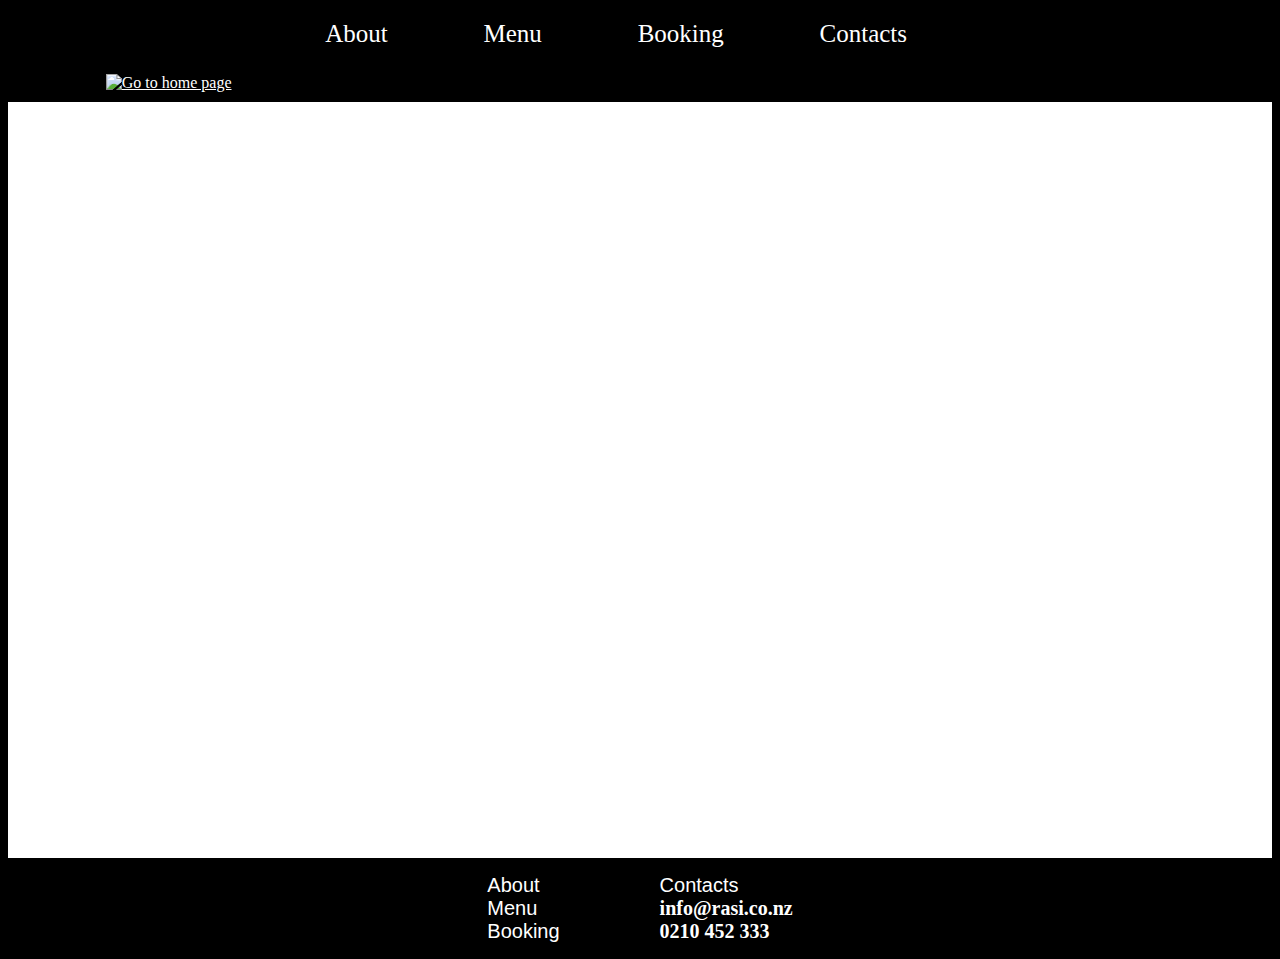
==== web design/pages/index.html @ 194adac9 "The About, menu and booking pages were romoved so I can fix the styling and it was too messy" ====
<!DOCTYPE html>
<html lang="en">
<head>
    <meta charset="UTF-8">
    <meta name="viewport" content="width=device-width, initial-scale=1.0">
    <link rel="stylesheet" href="../Styles/index.style.css">
    <title>Home</title>
</head>
<div class="row">
    <div class="column side">
        <div class="header">
            <a href="index.html" class="logo-link"><img class="logo" src="../images/Logo.png" alt="Go to home page"></a>
            <a href="About.html">About</a>
            <a href="Menu.html">Menu</a>
            <a href="Booking.html">Booking</a>
            <a href="#contacts">Contacts</a>

        </div>
    </div>
</div>
<body>
    <div class="whitebg">
<br><br><br><br><br><br><br><br><br><br><br><br><br><br><br><br><br><br><br><br><br>
<br><br><br><br><br><br><br><br><br><br><br><br><br><br><br><br><br><br><br><br><br>
    </div>


    <footer>
        <div class="footer">
            <div class="footer-links">
                <ul>
                    <li><a href="About.html">About</a></li>
                    <li><a href="Menu.html">Menu</a></li>
                    <li><a href="Booking.html">Booking</a></li>
                </ul>
            </div>
            <div class="footer-contacts" id="contacts"> <!-- Add an ID to the Contacts section -->
                <ul>
                    <li><a>Contacts</a></li>
                    <li><p><b>info@rasi.co.nz</b></p></li>
                    <li><p><b>0210 452 333</b></p></li>
                </ul>
            </div>
        </div>
    </footer>

</footer>
</body>
</html>
---- web design/Styles/index.style.css ----
/* HOME PAGE STYLING! */

html {
    height: 100%;
    width: 100%;
  }

*{
    background-color: black;
    font-family: trebutchet MS;
    color: white;
}

/* Styling for the logo in the navigation bar */
.logo-link {
  margin-left: 7%;
}
/* Styling for the logo in the navigation bar */
.logo {
  max-width: 15%;
  margin: auto;
}
/* Prevent hover effect on the logo */
.logo-link:hover .logo, body-links-home {
   overflow: hidden;
   text-decoration: none;
   font-family: 'Franklin Gothic Medium';
}

/* Navigation Bar about, menu, booking, contacts*/
.header {
   text-align: left;
   padding: 5px;
   overflow: hidden;
   text-decoration: none;
   font-family: 'Franklin Gothic Medium';
   background-color: black;
 }
 .header a:not(.logo-link, body-links-home) {
   display: inline-block;
   overflow: hidden;
   text-decoration: none;
   font-family: 'Franklin Gothic Medium';
   font-size: 25px;
   padding: 2px;
   margin-bottom: 3%;
   margin-left: 7%;
   border-radius: 5px;
 }
 .header a:hover:not(.logo-link, body-links-home) {
   /*hover changed to light blue*/
   color: lightgreen;
   overflow: hidden;
   text-decoration: none;
   font-family: 'Franklin Gothic Medium';
 }

  /*Header*/ 
  /*columns and rows*/ 
  .column {
    float: left;
    padding: 5px;
}
/* 5 columns - logo and nav bar */
.column.side {
  width: 100%;
}
  /* Clear floats after the columns */
.row:after {
  content: "";
  display: table;
  clear: both;
}
      /* Responsive layout - makes the two columns stack on
      top of each other instead of next to each other */
      @media screen and (max-width: 600px) {
        .column.side, .column.middle {
          width: 100%;
        }
        }

        .whitebg {
          background-color: 	white;
        }


     /* Footer*/
        .footer {
          display: flex;
          justify-content: center;
          align-items: center;
      }
      
      .footer ul {
          list-style: none;
          padding: 0;
      }
      .footer .footer-links {
        margin-right: 50px; /* Add margin to the right of the first list */
    }
    
    .footer .footer-contacts {
        margin-left: 50px; /* Add margin to the left of the second list */
    }      
      .footer a, .footer p {
          text-decoration: none;
          font-family: 'Franklin Gothic Medium', sans-serif;
          font-size: 20px;
          margin: 0; /* Remove default margin */
      }
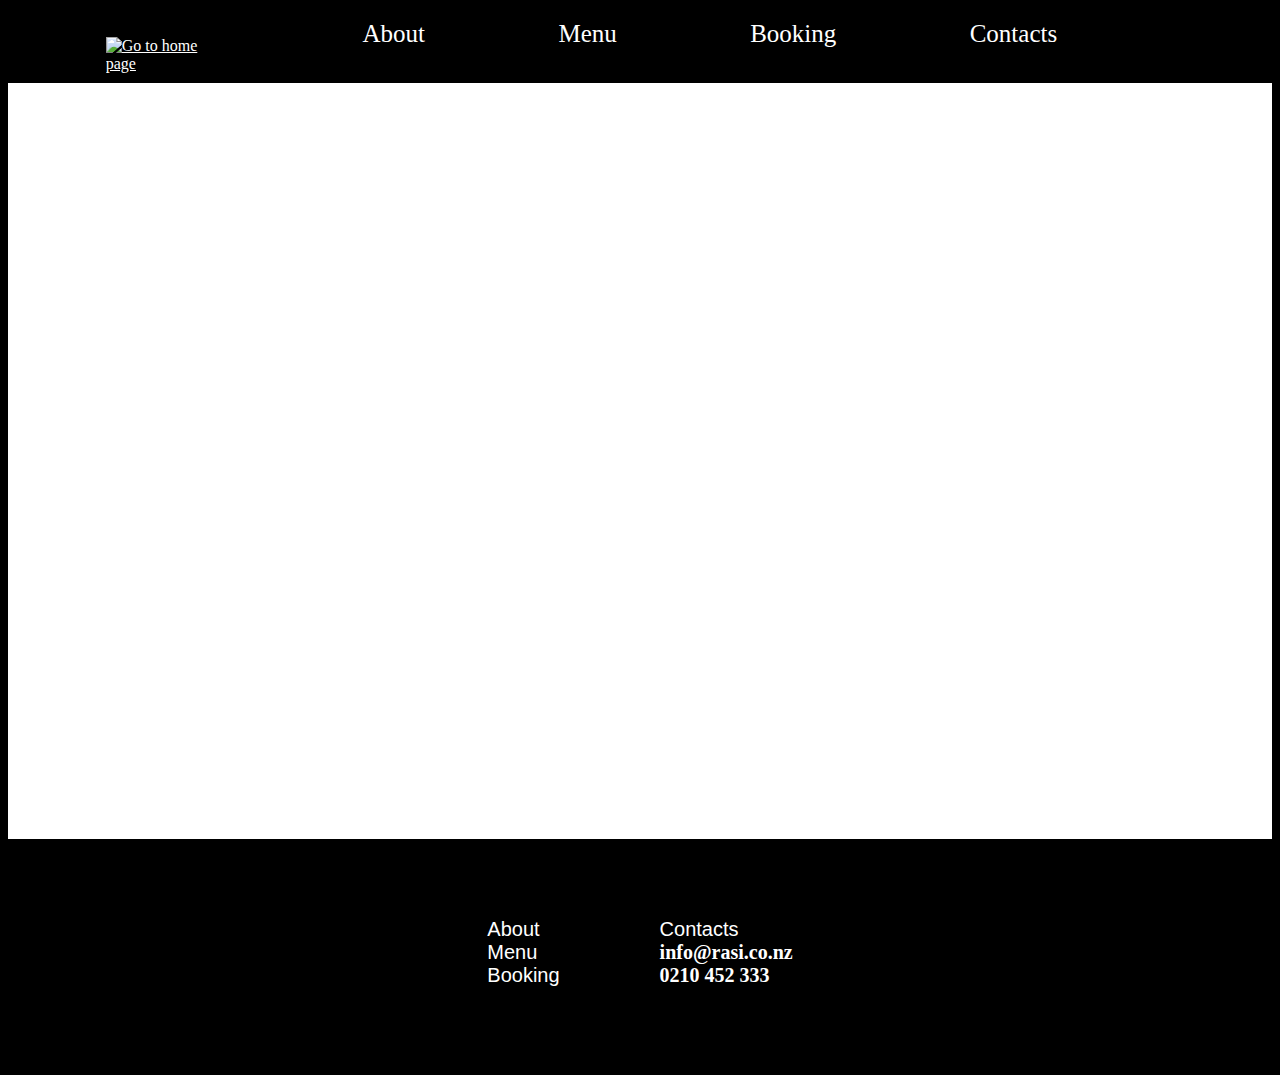
==== commit 72835dfa: "The main page layout is done, the about page is finnished." ====
--- a/web design/pages/index.html
+++ b/web design/pages/index.html
@@ -3,6 +3,7 @@
 <head>
     <meta charset="UTF-8">
     <meta name="viewport" content="width=device-width, initial-scale=1.0">
+    <link rel="stylesheet" href="../Styles/AllPages.style.css">
     <link rel="stylesheet" href="../Styles/index.style.css">
     <title>Home</title>
 </head>
@@ -43,6 +44,7 @@
             </div>
         </div>
     </footer>
+    <br><br><br><br>
 
 </footer>
 </body>
--- a/web design/Styles/AllPages.style.css
+++ b/web design/Styles/AllPages.style.css
@@ -0,0 +1,112 @@
+
+/* All Pages PAGE STYLING! */
+
+html {
+    height: 100%;
+    width: 100%;
+  }
+
+*{
+    background-color: black;
+    font-family: trebutchet MS;
+    color: white;
+}
+
+/* Styling for the logo in the navigation bar */
+.logo-link {
+  margin-left: 7%;
+}
+/* Styling for the logo in the navigation bar */
+.logo {
+  max-width: 10%;
+  margin: auto;
+}
+/* Prevent hover effect on the logo */
+.logo-link:hover .logo, body-links-home {
+   overflow: hidden;
+   text-decoration: none;
+   font-family: 'Franklin Gothic Medium';
+}
+
+/* Navigation Bar about, menu, booking, contacts*/
+.header {
+   text-align: left;
+   padding: 5px;
+   overflow: hidden;
+   text-decoration: none;
+   font-family: 'Franklin Gothic Medium';
+   background-color: black;
+ }
+ .header a:not(.logo-link, body-links-home) {
+   display: inline-block;
+   overflow: hidden;
+   text-decoration: none;
+   font-family: 'Franklin Gothic Medium';
+   font-size: 25px;
+   padding: 2px;
+   margin-bottom: 1.5%;
+   margin-left: 10%;
+   border-radius: 5px;
+ }
+ .header a:hover:not(.logo-link, body-links-home) {
+   /*hover changed to light blue*/
+   color: lightgreen;
+   overflow: hidden;
+   text-decoration: none;
+   font-family: 'Franklin Gothic Medium';
+ }
+
+  /*Header*/ 
+  /*columns and rows*/ 
+  .column {
+    float: left;
+    padding: 5px;
+}
+/* 5 columns - logo and nav bar */
+.column.side {
+  width: 100%;
+}
+  /* Clear floats after the columns */
+.row:after {
+  content: "";
+  display: table;
+  clear: both;
+}
+      /* Responsive layout - makes the two columns stack on
+      top of each other instead of next to each other */
+      @media screen and (max-width: 600px) {
+        .column.side, .column.middle {
+          width: 100%;
+        }
+        }
+
+        .whitebg {
+          background-color: 	white;
+        }
+
+
+     /* Footer*/
+        .footer {
+          display: flex;
+          justify-content: center;
+          align-items: center;
+          margin-top: 5%;
+      }
+      
+      .footer ul {
+          list-style: none;
+          padding: 0;
+      }
+      .footer .footer-links {
+        margin-right: 50px; /* Add margin to the right of the first list */
+    }
+    
+    .footer .footer-contacts {
+        margin-left: 50px; /* Add margin to the left of the second list */
+    }      
+      .footer a, .footer p {
+          text-decoration: none;
+          font-family: 'Franklin Gothic Medium', sans-serif;
+          font-size: 20px;
+          margin: 0; /* Remove default margin */
+      }--- a/web design/Styles/index.style.css
+++ b/web design/Styles/index.style.css
@@ -1,111 +1,8 @@
 
 /* HOME PAGE STYLING! */
 
-html {
-    height: 100%;
-    width: 100%;
-  }
-
-*{
-    background-color: black;
-    font-family: trebutchet MS;
-    color: white;
-}
-
-/* Styling for the logo in the navigation bar */
-.logo-link {
-  margin-left: 7%;
-}
-/* Styling for the logo in the navigation bar */
-.logo {
-  max-width: 15%;
-  margin: auto;
-}
-/* Prevent hover effect on the logo */
-.logo-link:hover .logo, body-links-home {
-   overflow: hidden;
-   text-decoration: none;
-   font-family: 'Franklin Gothic Medium';
-}
-
-/* Navigation Bar about, menu, booking, contacts*/
-.header {
-   text-align: left;
-   padding: 5px;
-   overflow: hidden;
-   text-decoration: none;
-   font-family: 'Franklin Gothic Medium';
-   background-color: black;
- }
- .header a:not(.logo-link, body-links-home) {
-   display: inline-block;
-   overflow: hidden;
-   text-decoration: none;
-   font-family: 'Franklin Gothic Medium';
-   font-size: 25px;
-   padding: 2px;
-   margin-bottom: 3%;
-   margin-left: 7%;
-   border-radius: 5px;
- }
- .header a:hover:not(.logo-link, body-links-home) {
-   /*hover changed to light blue*/
-   color: lightgreen;
-   overflow: hidden;
-   text-decoration: none;
-   font-family: 'Franklin Gothic Medium';
- }
-
-  /*Header*/ 
-  /*columns and rows*/ 
-  .column {
-    float: left;
-    padding: 5px;
-}
-/* 5 columns - logo and nav bar */
-.column.side {
-  width: 100%;
-}
-  /* Clear floats after the columns */
-.row:after {
-  content: "";
-  display: table;
-  clear: both;
-}
-      /* Responsive layout - makes the two columns stack on
-      top of each other instead of next to each other */
-      @media screen and (max-width: 600px) {
-        .column.side, .column.middle {
-          width: 100%;
-        }
-        }
 
         .whitebg {
           background-color: 	white;
-        }
-
-
-     /* Footer*/
-        .footer {
-          display: flex;
-          justify-content: center;
-          align-items: center;
-      }
-      
-      .footer ul {
-          list-style: none;
-          padding: 0;
-      }
-      .footer .footer-links {
-        margin-right: 50px; /* Add margin to the right of the first list */
-    }
-    
-    .footer .footer-contacts {
-        margin-left: 50px; /* Add margin to the left of the second list */
-    }      
-      .footer a, .footer p {
-          text-decoration: none;
-          font-family: 'Franklin Gothic Medium', sans-serif;
-          font-size: 20px;
-          margin: 0; /* Remove default margin */
-      }+          max-width: auto;
+        }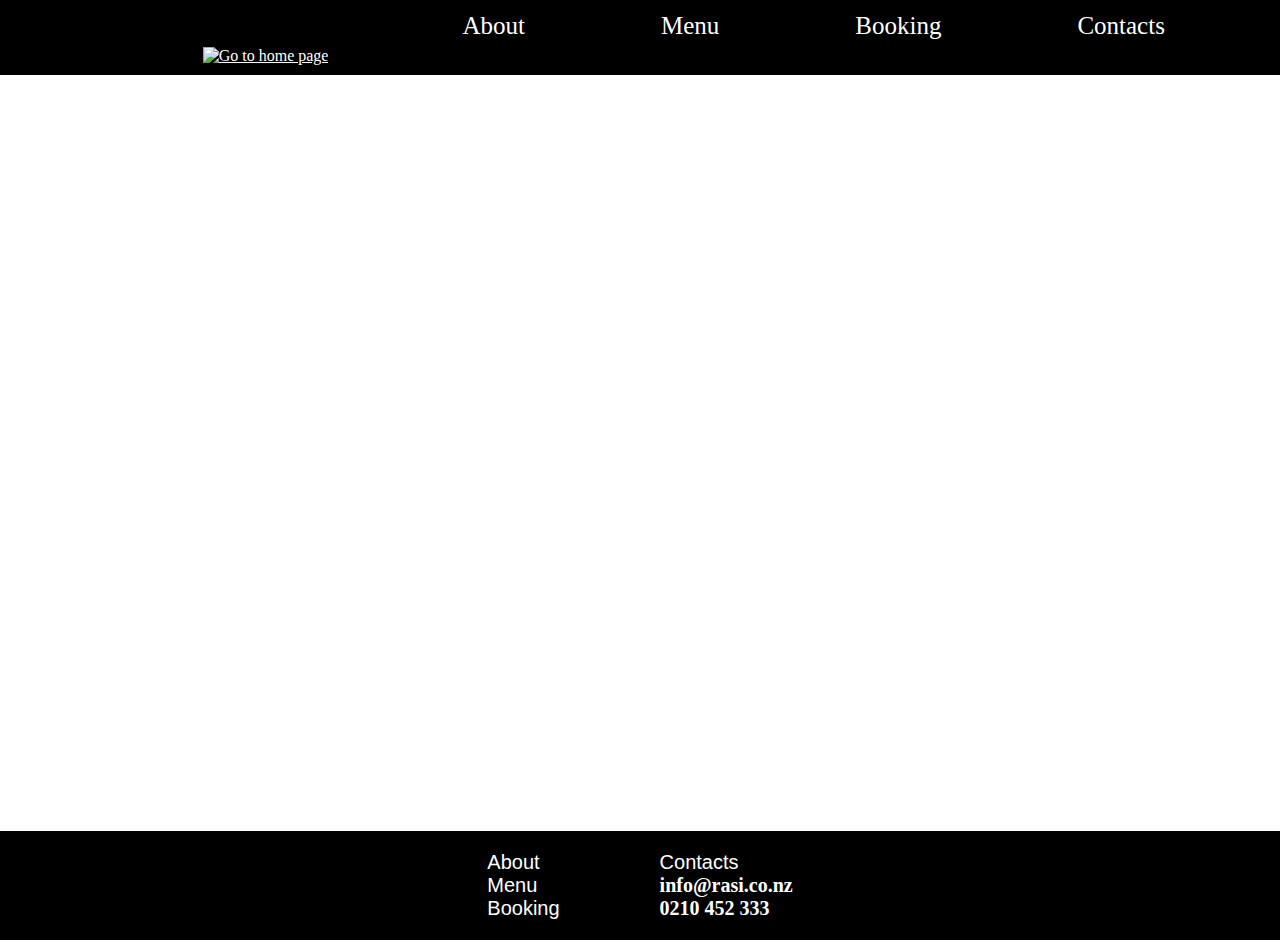
==== commit df82f519: "I have finally fixed the white and black background :D" ====
--- a/web design/pages/index.html
+++ b/web design/pages/index.html
@@ -20,10 +20,9 @@
     </div>
 </div>
 <body>
-    <div class="whitebg">
+
 <br><br><br><br><br><br><br><br><br><br><br><br><br><br><br><br><br><br><br><br><br>
 <br><br><br><br><br><br><br><br><br><br><br><br><br><br><br><br><br><br><br><br><br>
-    </div>
 
 
     <footer>
@@ -44,7 +43,6 @@
             </div>
         </div>
     </footer>
-    <br><br><br><br>
 
 </footer>
 </body>
--- a/web design/Styles/AllPages.style.css
+++ b/web design/Styles/AllPages.style.css
@@ -4,22 +4,31 @@
 html {
     height: 100%;
     width: 100%;
+    margin: 0;
+    padding: 0;
+    overflow-x: hidden; /* Hide horizontal overflow */
   }
 
 *{
-    background-color: black;
     font-family: trebutchet MS;
+    box-sizing: border-box;
     color: white;
+    margin: 0;
 }
 
 /* Styling for the logo in the navigation bar */
 .logo-link {
   margin-left: 7%;
 }
+
+body {
+  margin: 0%;
+  padding: 0%;
+}
+
 /* Styling for the logo in the navigation bar */
 .logo {
   max-width: 10%;
-  margin: auto;
 }
 /* Prevent hover effect on the logo */
 .logo-link:hover .logo, body-links-home {
@@ -30,12 +39,13 @@
 
 /* Navigation Bar about, menu, booking, contacts*/
 .header {
-   text-align: left;
-   padding: 5px;
-   overflow: hidden;
-   text-decoration: none;
-   font-family: 'Franklin Gothic Medium';
-   background-color: black;
+    text-align: center;
+    overflow: hidden;
+    text-decoration: none;
+    font-family: 'Franklin Gothic Medium';
+    background-color: black;
+    padding: 10px 0; /* Adjust padding */
+    margin: 0; /* Remove default margin */
  }
  .header a:not(.logo-link, body-links-home) {
    display: inline-block;
@@ -51,9 +61,6 @@
  .header a:hover:not(.logo-link, body-links-home) {
    /*hover changed to light blue*/
    color: lightgreen;
-   overflow: hidden;
-   text-decoration: none;
-   font-family: 'Franklin Gothic Medium';
  }
 
   /*Header*/ 
@@ -65,6 +72,7 @@
 /* 5 columns - logo and nav bar */
 .column.side {
   width: 100%;
+  padding: 0%; /* This removes the white space arround the headder*/
 }
   /* Clear floats after the columns */
 .row:after {
@@ -80,10 +88,6 @@
         }
         }
 
-        .whitebg {
-          background-color: 	white;
-        }
-
 
      /* Footer*/
         .footer {
@@ -91,6 +95,11 @@
           justify-content: center;
           align-items: center;
           margin-top: 5%;
+          background-color: black;
+          width: 100%;
+          padding-top: 20px;
+          padding-bottom: 20px;
+          margin: 0; /* Remove default margin */
       }
       
       .footer ul {
--- a/web design/Styles/index.style.css
+++ b/web design/Styles/index.style.css
@@ -2,7 +2,3 @@
 /* HOME PAGE STYLING! */
 
 
-        .whitebg {
-          background-color: 	white;
-          max-width: auto;
-        }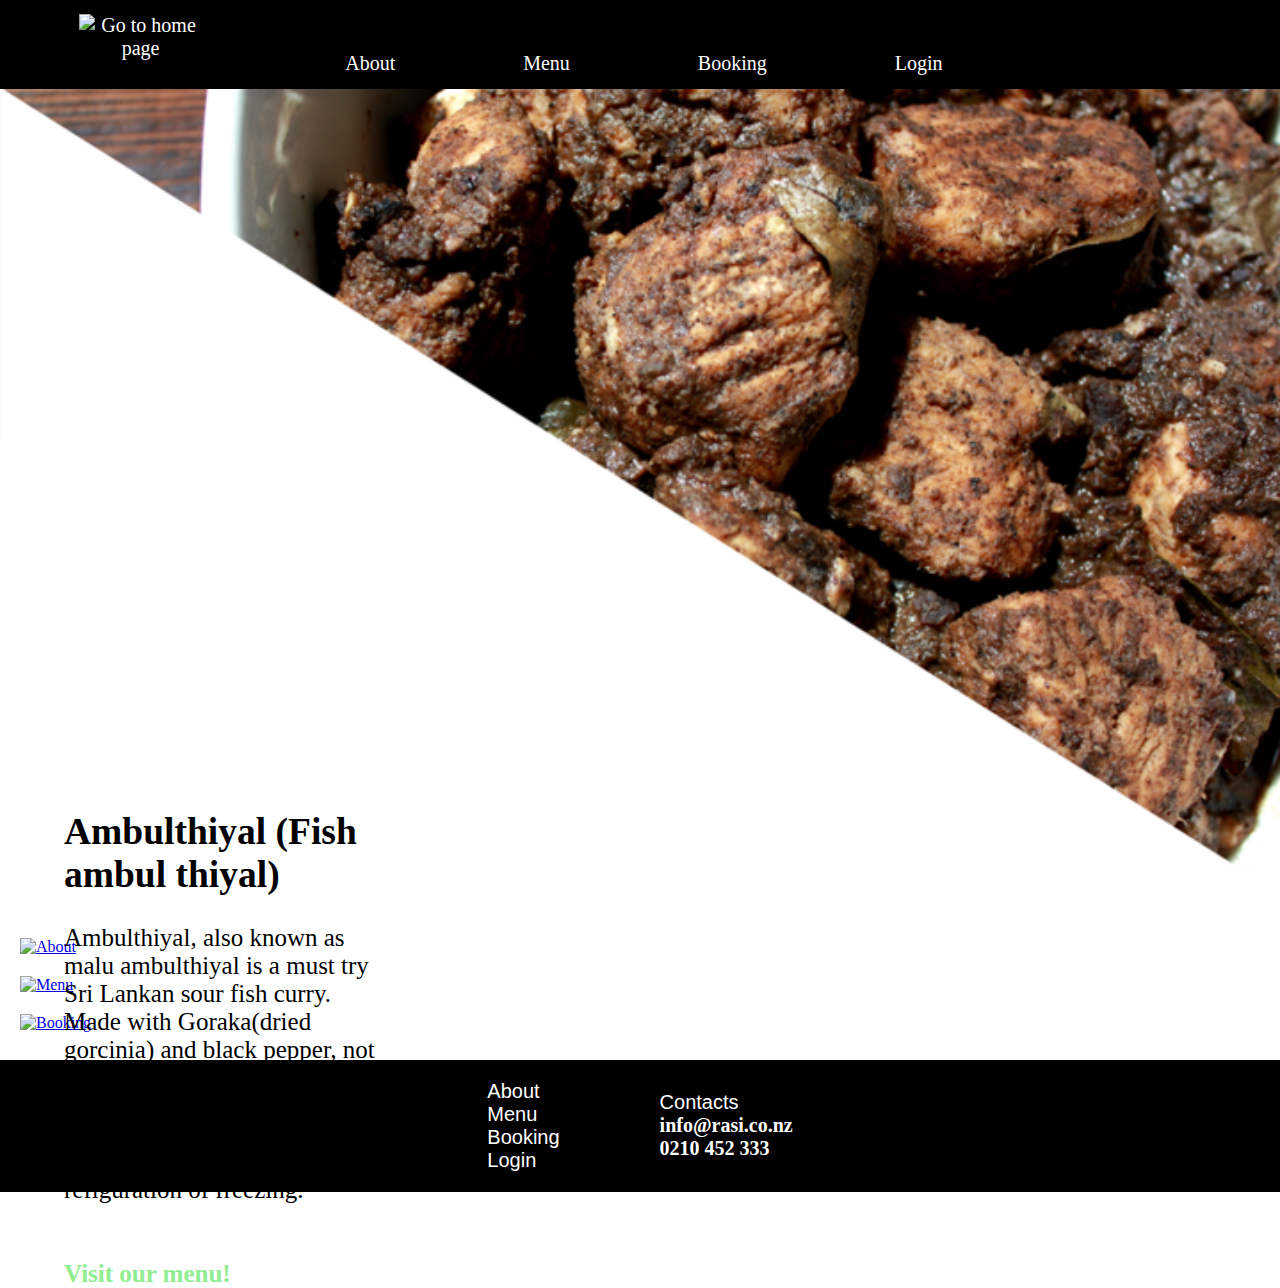
==== commit c37d7323: "I have fixed the dropdown ability that appares when the screen is in cell phone screen size. I have " ====
--- a/web design/pages/index.html
+++ b/web design/pages/index.html
@@ -3,47 +3,93 @@
 <head>
     <meta charset="UTF-8">
     <meta name="viewport" content="width=device-width, initial-scale=1.0">
-    <link rel="stylesheet" href="../Styles/AllPages.style.css">
-    <link rel="stylesheet" href="../Styles/index.style.css">
+    <link rel="stylesheet" href="https://cdnjs.cloudflare.com/ajax/libs/font-awesome/4.7.0/css/font-awesome.min.css">
+    <link rel="stylesheet" href="../Styles/AllPages.css">
+    <link rel="stylesheet" href="../Styles/index.css">
     <title>Home</title>
 </head>
-<div class="row">
-    <div class="column side">
-        <div class="header">
-            <a href="index.html" class="logo-link"><img class="logo" src="../images/Logo.png" alt="Go to home page"></a>
+    <body>
+        <div class="navbar">
+        <a href="index.html" class="logo-link"><img class="logo" src="../images/Logo.png" alt="Go to home page"></a>
+          <div class="NavHead">
             <a href="About.html">About</a>
             <a href="Menu.html">Menu</a>
             <a href="Booking.html">Booking</a>
-            <a href="#contacts">Contacts</a>
+            <a href="Login.html">Login</a>
+        </div>
+          <div class="dropdown">
+              <a href="javascript:void(0);" onclick="myFunction()">
+                <i class="fa fa-bars"></i>
+              </a>
+              <br>
+              <br>
+              <br>
+              <br>
+            <div class="dropdown-content">
+              <div class="header"> 
+              <div class="row">
+                <div class="column">
+                  <a href="About.html">About</a>
+                  <a href="Menu.html">Menu</a>
+                  <a href="Booking.html">Booking</a>
+                  <a href="Login.html">Login</a>
+                  </div>
+                </div>
+              </div>
+            </div>
+          </div> 
+        </div>
+        
+     <div class="fishBox">
+        <img class="fish" src="../images/Fish.png" alt="Fish"></a>
 
-        </div>
-    </div>
-</div>
-<body>
+            <div class="TextFish">
+                <h2>Ambulthiyal (Fish ambul thiyal)</h2>
+                <br>
+                <p1>Ambulthiyal, also known as malu ambulthiyal is a must try Sri Lankan sour fish curry.
+                    Made with Goraka(dried gorcinia) and black pepper, not only gives the fish ambulthiyal(dour fish) curry a unique taste but also a method of preserving fish without refiguration of freezing.
+                </p1>
+                <br><br><br>
+                <h4>Visit our menu!</h4>
+            </div>
+     </div>
+     
 
-<br><br><br><br><br><br><br><br><br><br><br><br><br><br><br><br><br><br><br><br><br>
-<br><br><br><br><br><br><br><br><br><br><br><br><br><br><br><br><br><br><br><br><br>
+     
+     <a href="About.html"><img class="ImgHome" src="../images/About.png" alt="About"></a>
+     <a href="Menu.html"><img class="ImgHome" src="../images/Menu.png" alt="Menu"></a>
+     <a href="Booking.html"><img class="ImgHome" src="../images/Booking.png" alt="Booking"></a>
+     <br>
 
+        <footer>
+            <div class="footer">
+                <div class="footer-links">
+                    <ul>
+                        <li><a href="About.html">About</a></li>
+                        <li><a href="Menu.html">Menu</a></li>
+                        <li><a href="Booking.html">Booking</a></li>
+                        <li><a href="Login.html">Login</a></li>
+                    </ul>
+                </div>
+                <div class="footer-contacts" id="contacts">
+                    <ul>
+                        <li><a>Contacts</a></li>
+                        <li><p><b>info@rasi.co.nz</b></p></li>
+                        <li><p><b>0210 452 333</b></p></li>
+                    </ul>
+                </div>
+            </div>
+        </footer>    
 
-    <footer>
-        <div class="footer">
-            <div class="footer-links">
-                <ul>
-                    <li><a href="About.html">About</a></li>
-                    <li><a href="Menu.html">Menu</a></li>
-                    <li><a href="Booking.html">Booking</a></li>
-                </ul>
-            </div>
-            <div class="footer-contacts" id="contacts"> <!-- Add an ID to the Contacts section -->
-                <ul>
-                    <li><a>Contacts</a></li>
-                    <li><p><b>info@rasi.co.nz</b></p></li>
-                    <li><p><b>0210 452 333</b></p></li>
-                </ul>
-            </div>
-        </div>
-    </footer>
-
-</footer>
+            <script>
+                function myFunction() {
+                  var x = document.getElementById("myLinks");
+                  if (x.style.display === "block") {
+                    x.style.display = "none";
+                  } else {
+                    x.style.display = "block";
+                  }
+                }
+                </script>
 </body>
 </html>--- a/web design/Styles/AllPages.css
+++ b/web design/Styles/AllPages.css
@@ -0,0 +1,173 @@
+
+/* All Pages PAGE STYLING! */
+
+html {
+  height: 100%;
+  width: 100%;
+  margin: 0;
+  padding: 0;
+  overflow-x: hidden; /* Hide horizontal overflow */
+}
+*{
+  font-family: 'trebutchet MS';
+  box-sizing: border-box;
+  margin: 0;
+}
+body {
+  display: flex;
+  flex-direction: column;
+}
+.content {
+  flex: 1 0 auto;
+}
+/* Styling for the logo in the navigation bar */
+.logo-link {
+  margin-left: 7%;
+}
+
+/* Styling for the logo in the navigation bar */
+.logo {
+  max-width: 80%;
+  height: auto;
+}
+/* Prevent hover effect on the logo */
+.logo-link:hover .logo, body-links-home {
+  overflow: hidden;
+  text-decoration: none;
+  font-family: 'trebutchet MS';
+}
+.navbar {
+  overflow: hidden;
+  background-color: black;
+  font-family: 'trebutchet MS';
+}
+
+.NavHead {
+  padding-top: 3%;
+}
+
+.navbar a {
+  float: left;
+  font-size: 20px;
+  color: white;
+  text-align: center;
+  padding: 14px 10px;
+  text-decoration: none;
+  text-align: center;
+  overflow: hidden;
+  text-decoration: none;
+  font-family: 'Franklin Gothic Medium';
+  margin: 0;
+  padding-left: 5%;
+  padding-right: 5%;
+}
+
+.dropdown {
+  float: left;
+  overflow: hidden;
+}
+
+.navbar a:not(.logo-link):hover {
+  background-color: lightgreen;
+}
+
+.dropdown-content {
+  display: none;
+  position: absolute;
+  background-color: darkgrey;
+  width: 100%;
+  left: 0;
+  z-index: 1;
+}
+
+.dropdown:hover .dropdown-content {
+  display: block;
+}
+
+/* Create three equal columns that floats next to each other */
+.column {
+  float: left;
+  width: 100%;
+  background-color: #595959;
+}
+
+.column a {
+  float: none;
+  color: white;
+  text-decoration: none;
+  display: block;
+  text-align: left;
+}
+
+/* Clear floats after the columns */
+.row:after {
+  content: "";
+  display: table;
+  clear: both;
+}
+/* Responsive layout - makes the three columns stack on top of each other instead of next to each other */
+@media screen and (max-width: 600px) {
+  .column {
+    width: 100%;
+    height: auto;
+  }
+}
+
+.dropdown-content .column a {
+  float: none;
+  color: white;
+  text-decoration: none;
+  display: block;
+  text-align: left;
+}
+
+/* Hide the dropdown menu icon by default */
+.dropdown {
+  display: none;
+}
+/* Media query for screen sizes below 600px */
+@media screen and (max-width: 600px) {
+  /* Hide the regular nav links */
+  .NavHead {
+    display: none;
+  }
+  
+  /* Show the dropdown menu icon */
+  .dropdown {
+    display: block;
+    padding-top: 8%;
+  }
+}
+/* Footer*/
+.footer {
+  display: flex;
+  justify-content: center;
+  align-items: center;
+  margin-top: 5%;
+  background-color: black;
+  color: white;
+  width: 100%;
+  padding-top: 20px;
+  padding-bottom: 20px;
+  margin: 0; /* Remove default margin */
+}
+
+.footer ul {
+  list-style: none;
+  color: white;
+  padding: 0;
+}
+.footer .footer-links {
+margin-right: 50px; /* Add margin to the right of the first list */
+}
+
+.footer .footer-contacts {
+margin-left: 50px; /* Add margin to the left of the second list */
+}      
+.footer a, .footer p {
+  text-decoration: none;
+  font-family: 'Franklin Gothic Medium', sans-serif;
+  font-size: 20px;
+  color: white;
+  margin: 0; /* Remove default margin */
+}
--- a/web design/Styles/index.css
+++ b/web design/Styles/index.css
@@ -0,0 +1,36 @@
+
+/* HOME PAGE STYLING! */
+
+.fish {
+  width: 100%;
+  height: auto; 
+  display: block; 
+  float: none;
+}
+.TextFish {
+  position: absolute;
+  font-family: 'Trebuchet MS';
+  top: 90%;
+  left: 5%;
+  right: 70%;
+  font-size: 25px;
+}
+.p1 {
+  position: absolute;
+  font-family: 'Trebuchet MS';
+  font-size: 30px;
+}
+h4 {
+  color: lightgreen;
+  font-family: 'Trebuchet MS';
+}
+.ImgHome {
+  width: 100%;
+  height: auto; 
+  display: block; 
+  float: none;
+  padding-top: 10px;
+  padding-bottom: 10px;
+  padding-left: 20px;
+  padding-right: 20px;
+}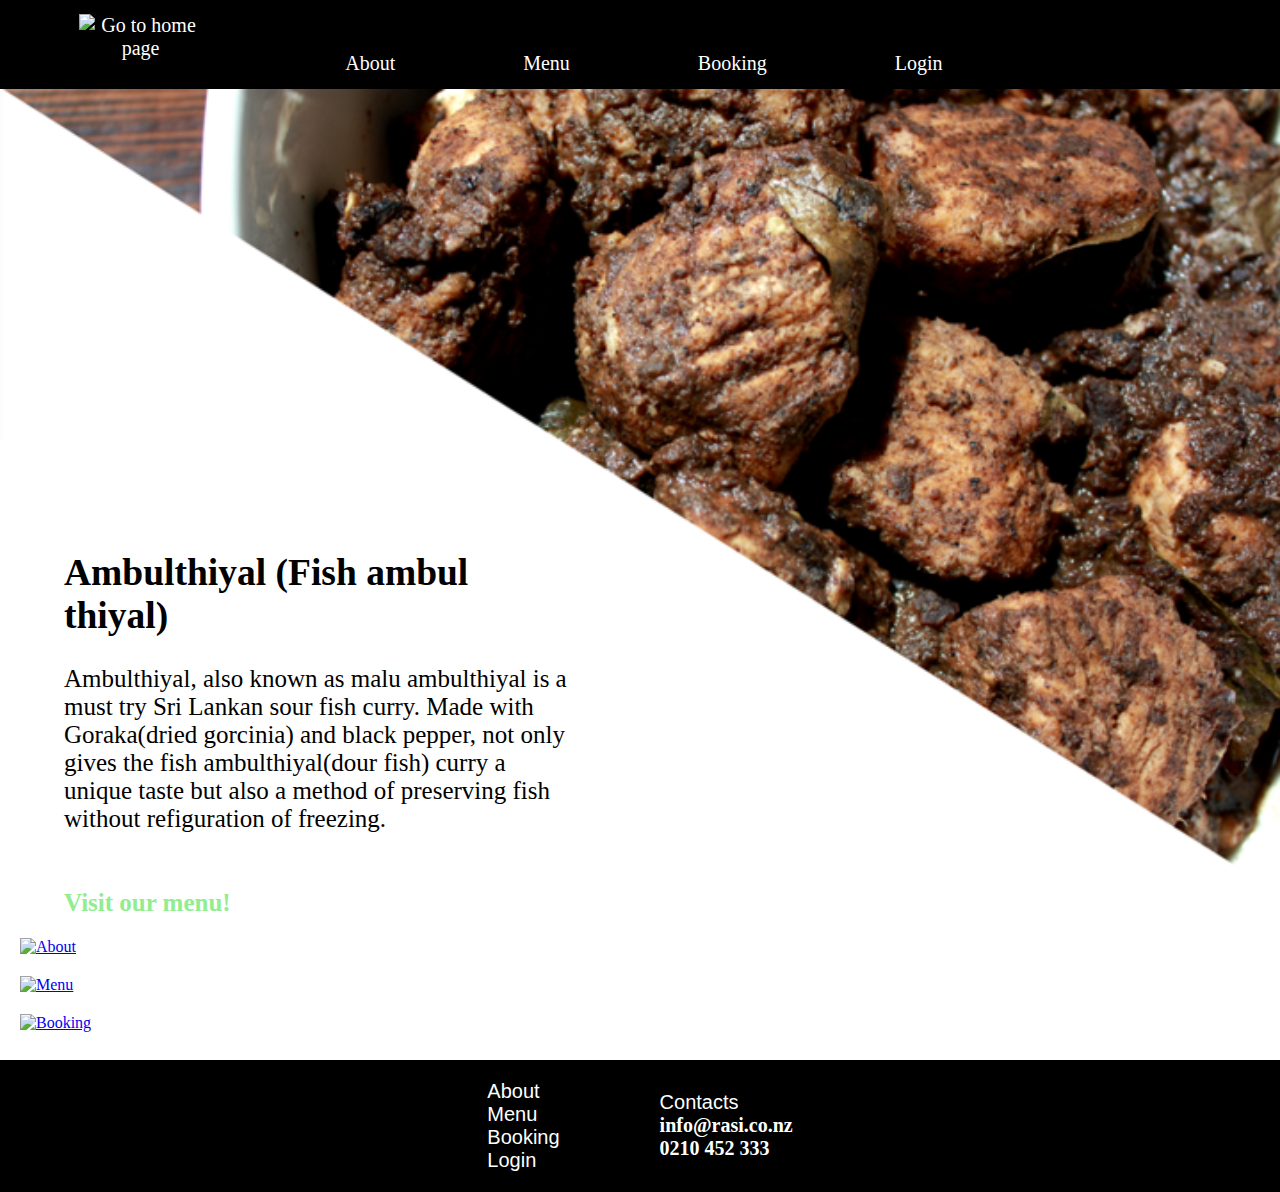
==== commit c1d7cf8d: "The home and about pages are done. I plan to fix the white spaces under the images but its fine for " ====
--- a/web design/pages/index.html
+++ b/web design/pages/index.html
@@ -21,10 +21,6 @@
               <a href="javascript:void(0);" onclick="myFunction()">
                 <i class="fa fa-bars"></i>
               </a>
-              <br>
-              <br>
-              <br>
-              <br>
             <div class="dropdown-content">
               <div class="header"> 
               <div class="row">
--- a/web design/Styles/AllPages.css
+++ b/web design/Styles/AllPages.css
@@ -1,5 +1,5 @@
 
-/* All Pages PAGE STYLING! */
+/* ALL PAGES PAGE STYLING! */
 
 html {
   height: 100%;
@@ -36,6 +36,7 @@
   text-decoration: none;
   font-family: 'trebutchet MS';
 }
+/* Nav Bar styling */
 .navbar {
   overflow: hidden;
   background-color: black;
@@ -61,7 +62,8 @@
   padding-left: 5%;
   padding-right: 5%;
 }
-
+/* This is the dropdown for the nav bar when in mobile
+screen mode */
 .dropdown {
   float: left;
   overflow: hidden;
@@ -83,8 +85,7 @@
 .dropdown:hover .dropdown-content {
   display: block;
 }
-
-/* Create three equal columns that floats next to each other */
+/* Column for footer */
 .column {
   float: left;
   width: 100%;
@@ -112,7 +113,7 @@
     height: auto;
   }
 }
-
+/* Styling for dropdown.Hamburger menu*/
 .dropdown-content .column a {
   float: none;
   color: white;
@@ -138,7 +139,7 @@
     padding-top: 8%;
   }
 }
-/* Footer*/
+/* Footer styling*/
 .footer {
   display: flex;
   justify-content: center;
--- a/web design/Styles/index.css
+++ b/web design/Styles/index.css
@@ -1,18 +1,23 @@
 
-/* HOME PAGE STYLING! */
+/* HOME/INDEX PAGE STYLING! */
 
+.fishBox {
+  position: relative;
+  display: flex;
+  flex-wrap: wrap;
+  align-items: center;
+}
 .fish {
   width: 100%;
-  height: auto; 
-  display: block; 
-  float: none;
+  height: auto;
+  display: block;
 }
 .TextFish {
   position: absolute;
   font-family: 'Trebuchet MS';
-  top: 90%;
+  top: 55%;
   left: 5%;
-  right: 70%;
+  right: 55%;
   font-size: 25px;
 }
 .p1 {
@@ -33,4 +38,16 @@
   padding-bottom: 10px;
   padding-left: 20px;
   padding-right: 20px;
-}+}
+/* Responsive adjustments */
+@media screen and (max-width: 600px) {
+  .fishBox {
+    flex-direction: column;
+    align-items: flex-start;
+  }
+  .TextFish {
+    position: static;
+    width: 100%;
+    padding: 10px;
+  }
+}
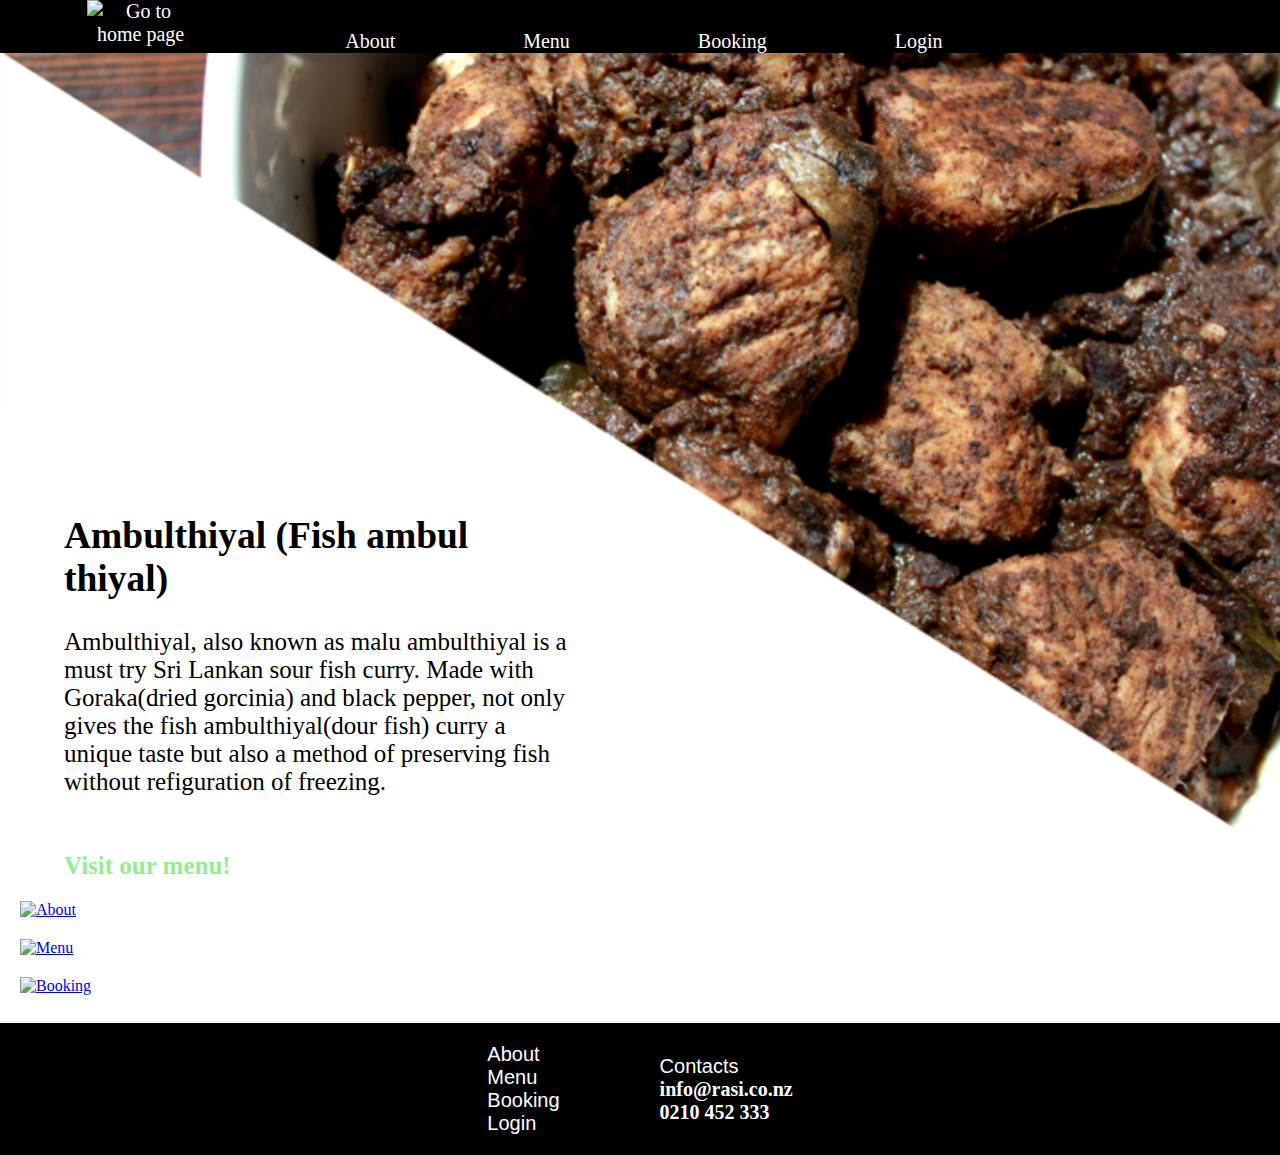
==== commit 083846eb: "login page is done.... But I'm not sure if its the way you want it.... I was tryng to make it as a p" ====
--- a/web design/pages/index.html
+++ b/web design/pages/index.html
@@ -21,6 +21,7 @@
               <a href="javascript:void(0);" onclick="myFunction()">
                 <i class="fa fa-bars"></i>
               </a>
+              <br><br><br><br>
             <div class="dropdown-content">
               <div class="header"> 
               <div class="row">
@@ -86,6 +87,31 @@
                     x.style.display = "block";
                   }
                 }
+                /* dropdown menu functions */
+                document.addEventListener("DOMContentLoaded", function() {
+                var dropdown = document.querySelector('.dropdown');
+                var dropdownContent = document.querySelector('.dropdown-content');
+                var timer;
+
+                dropdown.addEventListener('mouseenter', function() {
+                  clearTimeout(timer); // Clear any existing timeout
+                  dropdownContent.style.display = 'block'; // Show the dropdown menu
+                });
+
+                dropdown.addEventListener('mouseleave', function() {
+                  timer = setTimeout(function() {
+                    dropdownContent.style.display = 'none'; // Hide the dropdown menu after a delay
+                  }, 1000); // Adjust delay (in milliseconds) as needed
+                });
+
+                dropdownContent.addEventListener('mouseenter', function() {
+                  clearTimeout(timer); // Clear the timeout when mouse enters the dropdown menu
+                });
+
+                dropdownContent.addEventListener('mouseleave', function() {
+                  dropdownContent.style.display = 'none'; // Hide the dropdown menu when mouse leaves
+                });
+              });
                 </script>
 </body>
 </html>--- a/web design/Styles/AllPages.css
+++ b/web design/Styles/AllPages.css
@@ -27,7 +27,7 @@
 
 /* Styling for the logo in the navigation bar */
 .logo {
-  max-width: 80%;
+  max-width: 70%;
   height: auto;
 }
 /* Prevent hover effect on the logo */
@@ -44,7 +44,7 @@
 }
 
 .NavHead {
-  padding-top: 3%;
+  padding-top: 30px;
 }
 
 .navbar a {
@@ -52,7 +52,6 @@
   font-size: 20px;
   color: white;
   text-align: center;
-  padding: 14px 10px;
   text-decoration: none;
   text-align: center;
   overflow: hidden;
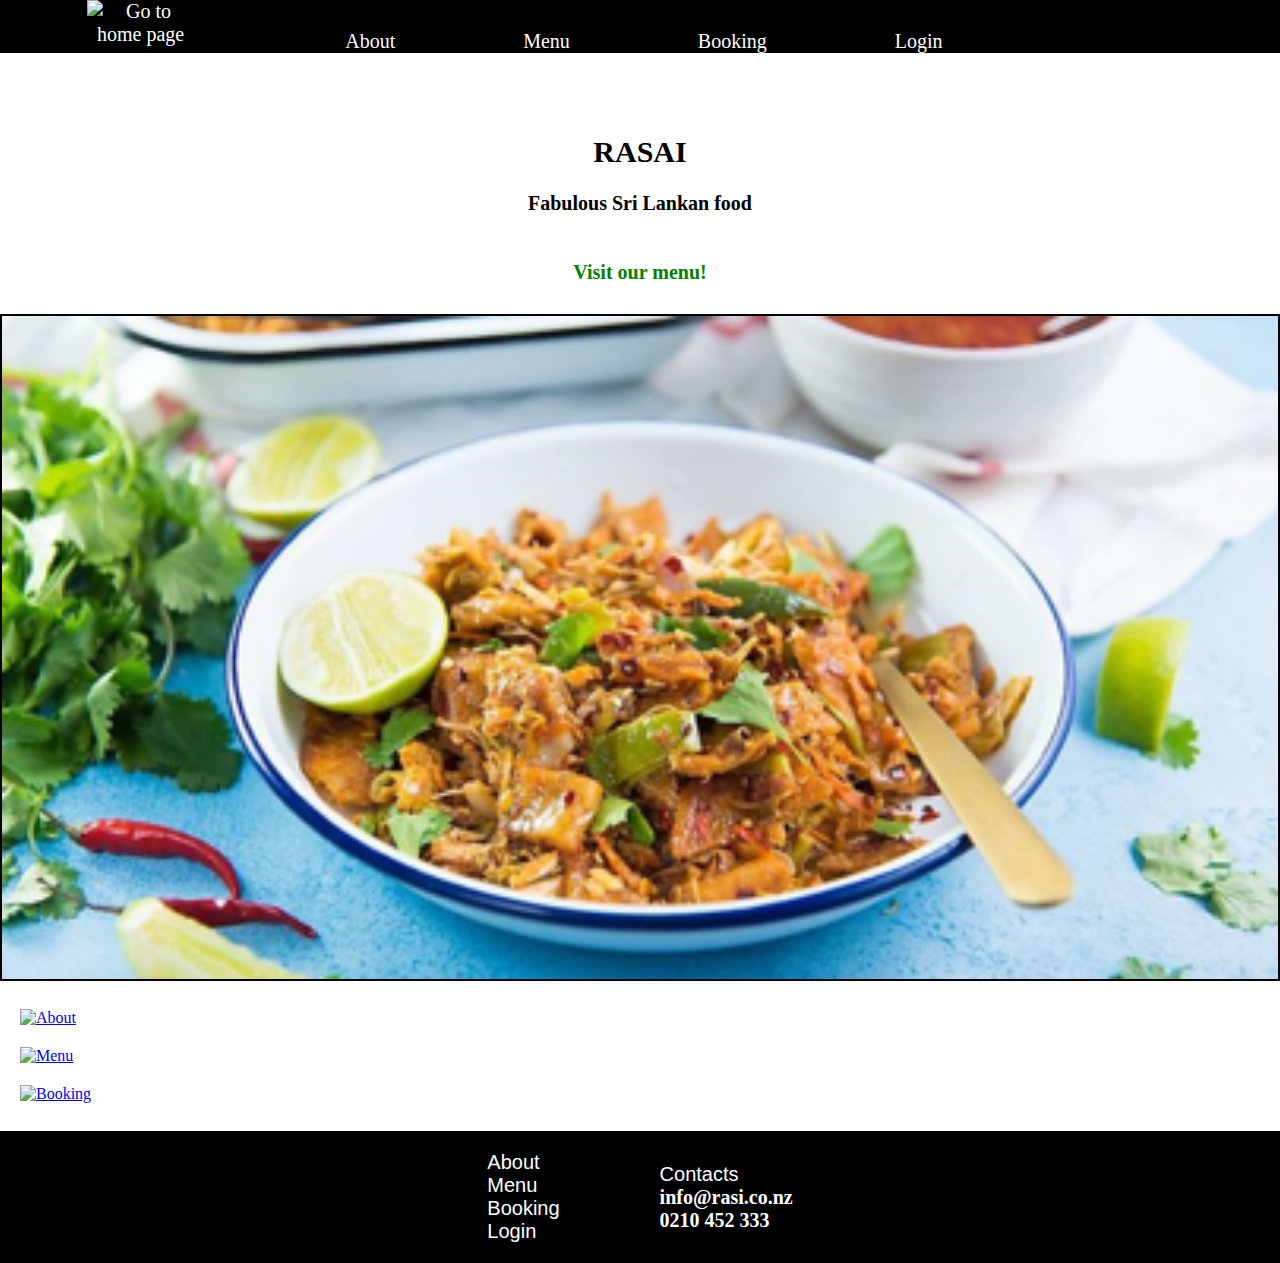
==== commit 4a5801a9: "Home page has been fixed and changed" ====
--- a/web design/pages/index.html
+++ b/web design/pages/index.html
@@ -36,20 +36,19 @@
             </div>
           </div> 
         </div>
-        
+        <br>
      <div class="fishBox">
-        <img class="fish" src="../images/Fish.png" alt="Fish"></a>
+        <img class="fish" src="../images/7Kottu.png" alt="Fish"></a>
 
             <div class="TextFish">
-                <h2>Ambulthiyal (Fish ambul thiyal)</h2>
+                <h2>RASAI</h2>
                 <br>
-                <p1>Ambulthiyal, also known as malu ambulthiyal is a must try Sri Lankan sour fish curry.
-                    Made with Goraka(dried gorcinia) and black pepper, not only gives the fish ambulthiyal(dour fish) curry a unique taste but also a method of preserving fish without refiguration of freezing.
-                </p1>
+                <b><p1>Fabulous Sri Lankan food</p1></b>
                 <br><br><br>
                 <h4>Visit our menu!</h4>
             </div>
      </div>
+     <br>
      
 
      
--- a/web design/Styles/index.css
+++ b/web design/Styles/index.css
@@ -1,6 +1,8 @@
 
 /* HOME/INDEX PAGE STYLING! */
-
+html {
+  font-family: 'Trebuchet MS';
+}
 .fishBox {
   position: relative;
   display: flex;
@@ -8,25 +10,27 @@
   align-items: center;
 }
 .fish {
-  width: 100%;
+  width: 50%;
+  margin-left: 48.5%;
   height: auto;
-  display: block;
+  border: 2px solid black;
 }
 .TextFish {
   position: absolute;
   font-family: 'Trebuchet MS';
-  top: 55%;
-  left: 5%;
-  right: 55%;
+  text-align: center;
+  top: 20%;
+  left: 8%;
+  right: 60%;
   font-size: 25px;
 }
 .p1 {
   position: absolute;
+  font-size: 30px;
   font-family: 'Trebuchet MS';
-  font-size: 30px;
 }
 h4 {
-  color: lightgreen;
+  color: green;
   font-family: 'Trebuchet MS';
 }
 .ImgHome {
@@ -39,15 +43,51 @@
   padding-left: 20px;
   padding-right: 20px;
 }
-/* Responsive adjustments */
-@media screen and (max-width: 600px) {
+
+/* Responsive adjustments 
+
+Some code is commented out, to change the image from on top, 
+see commented out code for both media sections.*/
+
+@media screen and (max-width: 800px) {
   .fishBox {
-    flex-direction: column;
-    align-items: flex-start;
+    /* flex-direction: column;  */
+    flex-direction: column-reverse; 
+    /* change column to column-reverse to put text atop image */
+    align-items: center;
   }
   .TextFish {
     position: static;
     width: 100%;
-    padding: 10px;
+    font-size: 15px;
+    padding: 10%;
+    padding-top: 5%;
+    text-align: center; /* Center-align text */
+  }
+  .fish {
+    width: 100%; /* Make image take full width */
+    max-width: none; /* Remove max-width */
+    margin-left: 0; /* Remove left margin */
   }
 }
+@media screen and (max-width: 1310px) and (min-width: 801px) {
+  .fishBox {
+    /* flex-direction: column; */
+    flex-direction: column-reverse; 
+    /* change column to column-reverse to put text atop image */
+    align-items: center;
+  }
+  .TextFish {
+    position: static;
+    width: 100%;
+    font-size: 20px;
+    padding: 30px;
+    padding-top: 5%;
+    text-align: center; /* Center-align text */
+  }
+  .fish {
+    width: 100%; /* Make image take full width */
+    max-width: none; /* Remove max-width */
+    margin-left: 0; /* Remove left margin */
+  }
+}
